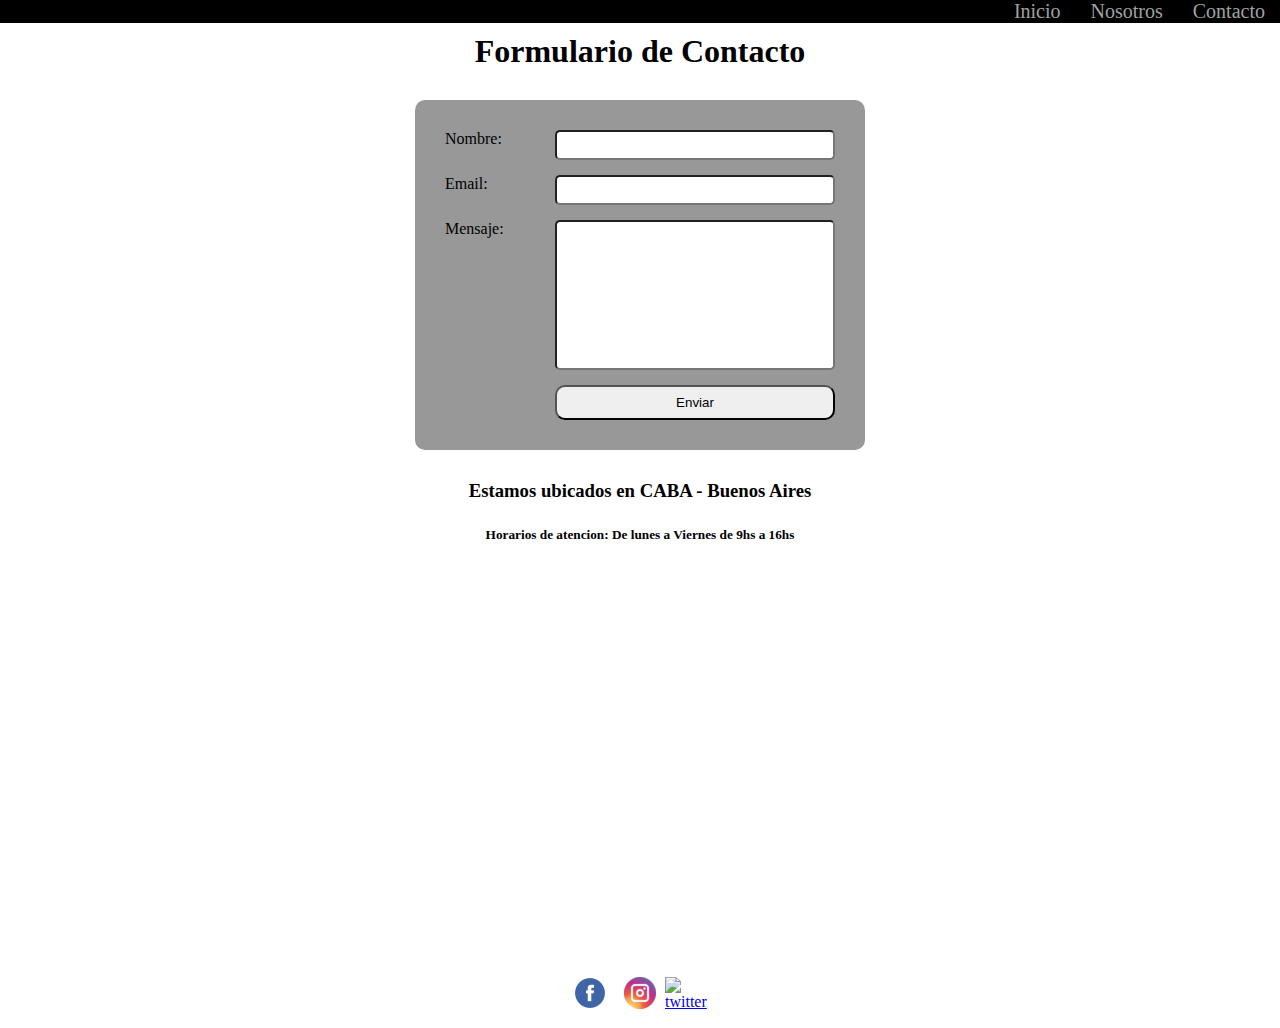
==== contacto.html @ d190a361 "Se modifican los estilos" ====
<!DOCTYPE html>
<html lang="en">
<head>
    <meta charset="UTF-8">
    <meta name="viewport" content="width=device-width, initial-scale=1.0">
    <link rel="stylesheet" href="./css/style.css">

    <title>Contacto</title>
</head>
<body>
    <header>
        <nav>
        <ul>
      <li><a href="./index.html">Inicio</a></li>
      <li><a href="./nosotros.html">Nosotros</a></li>
      <li><a href="./contacto.html">Contacto</a></li>
        </ul>
       </nav>
       </header>

    <h1 class="titulo-form">Formulario de Contacto</h1>
    <form class="formulario">
        <label for="nombre">Nombre:</label>
        <input type="text" id="nombre" name="nombre" required>
        <label for="email">Email:</label>
        <input type="email" id="email" name="email" required>
        <label for="mensaje">Mensaje:</label>
        <input class="box-mensaje" type="text" id="mensaje" name="mensaje" required>
    
        <button type="submit">Enviar </button>
      </form>
    <h3 class="titulo-ubic">Estamos ubicados en CABA - Buenos Aires</h3>
    <h5 class="titulo-ubic2">Horarios de atencion: De lunes a Viernes de 9hs a 16hs</h5>
      <iframe src="https://www.google.com/maps/embed?pb=!1m18!1m12!1m3!1d210147.4749664642!2d-58.59811119718882!3d-34.6154303498071!2m3!1f0!2f0!3f0!3m2!1i1024!2i768!4f13.1!3m3!1m2!1s0x95bcca3b4ef90cbd%3A0xa0b3812e88e88e87!2sBuenos%20Aires%2C%20CABA!5e0!3m2!1ses!2sar!4v1686436967973!5m2!1ses!2sar" width="100%" height="400" style="border:0;" allowfullscreen="" loading="lazy" referrerpolicy="no-referrer-when-downgrade"></iframe>

</body>

<footer>
  <a href="https://www.facebook.com"><img src="./multimedia/facebook.png" alt="facebook"></a>
  <a href="https://www.instagram.com"><img src="./multimedia/instagram.png" alt="instagram"></a>
  <a href="https://www.twitter.com"><img src="./multimedia/Twitter.png" alt="twitter"></a>
  </footer>

</html>
---- css/style.css ----
*{
    margin: 0;
    padding: 0;
}   

.titulo-principal {
    color: #ffffff;
    background-image: url(../multimedia/fondo.jpg);
    width: 100%;
    height: 250px;
    background-size:cover;
    background-position:0% ;
    display: flex;
    justify-content: center;
    align-items: center;
    text-shadow: 0px 0px 20px #000000, 0px 0px 20px #000000, 0px 0px 20px #000000,
     0px 0px 20px #000000;
}

.titulo-secundario{
    text-align:center;
    padding:15px;
}


ul {
    display: flex;
    justify-content: end;
    flex-wrap: wrap;
    list-style: none;
    background-color: black;
    margin-bottom: 0;
    width: 100%;
}
ul li a {
    color: #a1a1a1;
    text-decoration: none;
    font-size: 20px;
    padding: 15px;
}

@media (max-width:320px){
  ul{
    flex-wrap: nowrap;
  }
}

.cuadros-texto {  
    padding: 10px;
    font-size: 16px;
    display: grid;
    grid-template-columns: 1fr 1fr;
    
    text-align: center;
    gap: 10px 10px;
    grid-auto-flow: row;
    grid-template-areas:
      "parrafo-1  imagen-1"
      "imagen-2  parrafo-2"
      "parrafo-3  imagen-3"
}

@media(max-width:768px){
 .cuadros-texto{
display: flex;
flex-direction: column;
 }
}


.cuadros-texto img {
    width: 100%;
    height: 200px;
    object-fit: cover;
    border-radius: 10px;


}
  .parrafo-1 { grid-area: parrafo-1;
    padding: 30px;
    
    }
  
  .imagen-1 { grid-area: imagen-1;}

  .parrafo-2 { grid-area: parrafo-2; 
    padding: 30px;}
  
  .imagen-2 { grid-area: imagen-2; }

  .parrafo-3 { grid-area: parrafo-3;
padding-top:20px;}
  
.imagen-3 { grid-area: imagen-3; }
  
footer {
display: grid;
grid-template-columns: 50px 50px 50px;
flex-wrap: wrap;
justify-items: center;
justify-content: center;
padding: 15px;
    }


.formulario {
  width: 450px;
  height: 350px;
  margin: 20px auto;
  box-sizing: border-box;
  padding:30px;
  border-radius: 10px;
  background-color: #00000067;
  display: grid;
  grid-template-columns: 100px 1fr;
  grid-template-rows: 30px 30px 150px;
  column-gap: 10px;
  row-gap: 15px;
  grid-template-areas: 
  "... ..."
  "... ..."
  "... ..."
  "... btn";
  
}

.formulario input{
  background-color: #ffffff;
  border-radius: 5px;
 }

.formulario label{
  height: 15px;
  width: 100px;
  display: flex;
  flex-wrap: wrap;
  
}

.formulario button{
grid-area: btn;
border-radius: 10px;

}

.titulo-form{
  text-align: center;
  padding: 10px;
}

.titulo-ubic{
  text-align: center;
  padding: 10px;
}
.titulo-ubic2{
  text-align: center;
  padding: 15px;
}

@media(max-width:768px){
  .formulario{
    display: flex;
    flex-direction: column;
    
  }
  
.formulario label{
  height: 15px;
  width: 400px;
  display: flex;
  justify-content: center;
  }
.box-mensaje{
  height: 80px;
}

.formulario input{
  border: none;
}
.formulario button{
  height: 40px;
  
}
}

@media(max-width:500px){
  .formulario{
    display: flex;
    flex-direction: column;
    width: 300px;    
  }
  .formulario label{
    height: 15px;
    width: 250px;
    display: flex;
    justify-content: center;
  }}

.carousel-item {
  width: 100%;
  height: 400px;
  object-fit:cover;

}

@media (max-width:768px){
  .carousel-item{
    width: 100%;
    height: 300px;
    object-fit:cover; 
  }
}


@media (max-width:320px){
  .carousel-item{
    width: 100%;
    height: 200px;
    object-fit:cover; 
  }
}
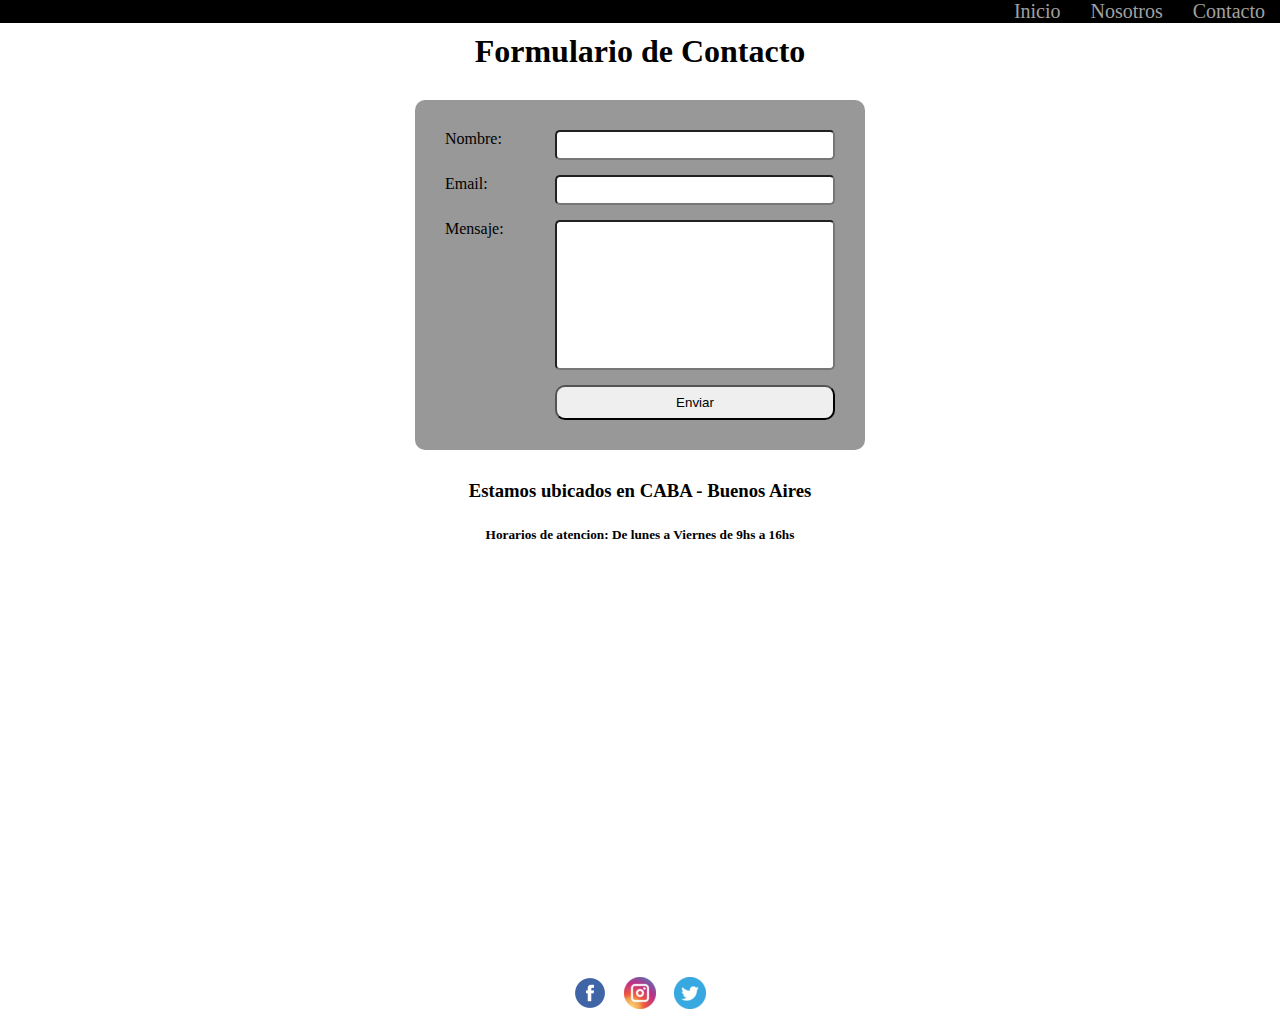
==== commit 5749c5e9: "se arregla error ortografico" ====
--- a/contacto.html
+++ b/contacto.html
@@ -38,7 +38,7 @@
 <footer>
   <a href="https://www.facebook.com"><img src="./multimedia/facebook.png" alt="facebook"></a>
   <a href="https://www.instagram.com"><img src="./multimedia/instagram.png" alt="instagram"></a>
-  <a href="https://www.twitter.com"><img src="./multimedia/Twitter.png" alt="twitter"></a>
+  <a href="https://www.twitter.com"><img src="./multimedia/twitter.png" alt="twitter"></a>
   </footer>
 
 </html>